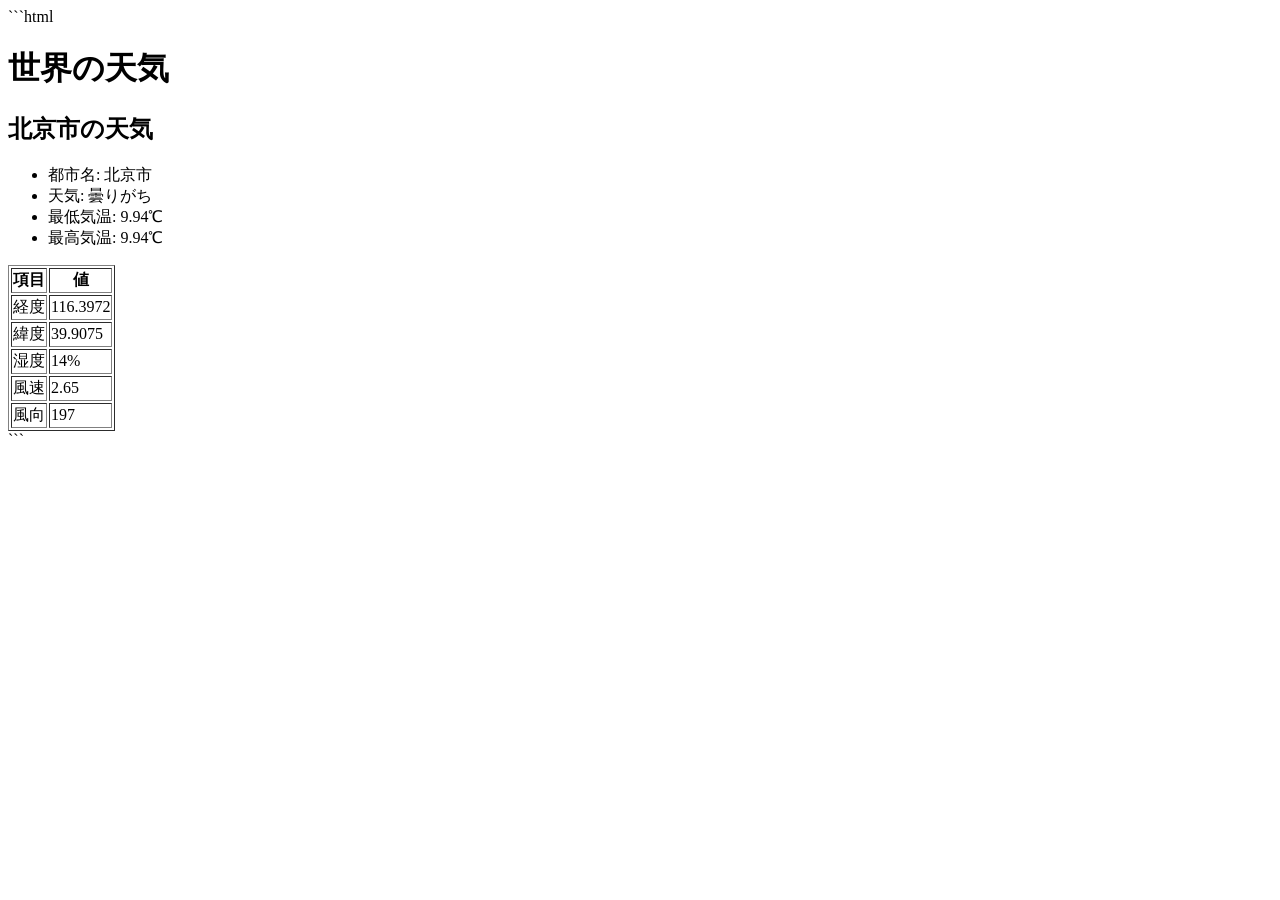
==== project.html @ e5bcef0a "第一回" ====
<!-- 課題1-4: プロジェクト課題の検索結果を表示する HTML をここに記述してください．-->
```html
<!DOCTYPE html>
<html lang="ja">
<head>
    <meta charset="UTF-8">
    <title>世界の天気</title>
</head>
<body>

    <h1>世界の天気</h1>

    <h2>北京市の天気</h2>

    <ul>
        <li>都市名: 北京市</li>
        <li>天気: 曇りがち</li>
        <li>最低気温: 9.94℃</li>
        <li>最高気温: 9.94℃</li>
    </ul>

    <table border="1">
        <tr>
            <th>項目</th>
            <th>値</th>
        </tr>
        <tr>
            <td>経度</td>
            <td>116.3972</td>
        </tr>
        <tr>
            <td>緯度</td>
            <td>39.9075</td>
        </tr>
        <tr>
            <td>湿度</td>
            <td>14%</td>
        </tr>
        <tr>
            <td>風速</td>
            <td>2.65</td>
        </tr>
        <tr>
            <td>風向</td>
            <td>197</td>
        </tr>
    </table>

</body>
</html>
```
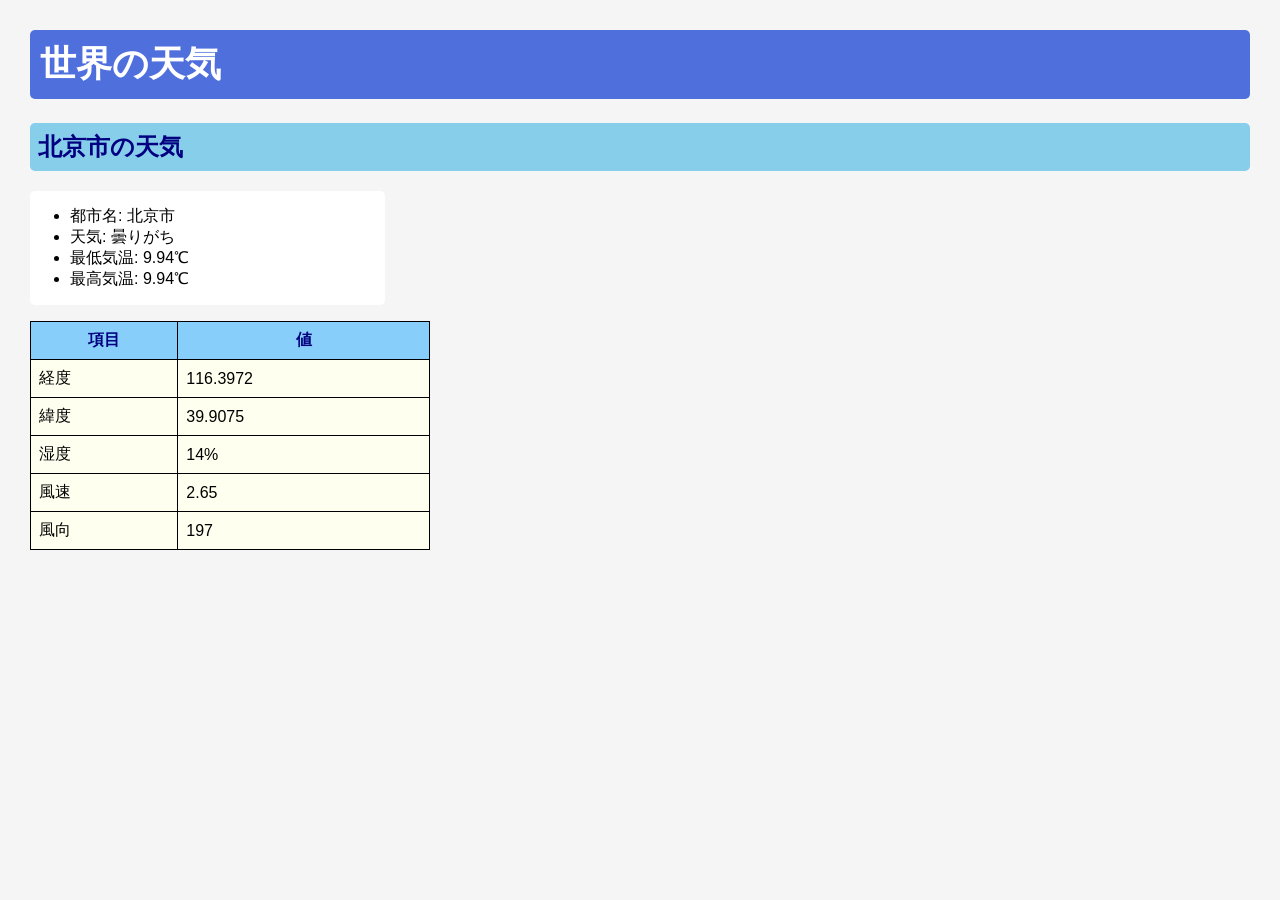
==== commit bc1d7a59: "第二回" ====
--- a/project.html
+++ b/project.html
@@ -1,10 +1,10 @@
 <!-- 課題1-4: プロジェクト課題の検索結果を表示する HTML をここに記述してください．-->
-```html
 <!DOCTYPE html>
 <html lang="ja">
 <head>
     <meta charset="UTF-8">
     <title>世界の天気</title>
+    <link rel="stylesheet" href="project.css">
 </head>
 <body>
 
@@ -19,7 +19,7 @@
         <li>最高気温: 9.94℃</li>
     </ul>
 
-    <table border="1">
+    <table>
         <tr>
             <th>項目</th>
             <th>値</th>
@@ -47,5 +47,4 @@
     </table>
 
 </body>
-</html>
-```
+</html>
--- a/project.css
+++ b/project.css
@@ -0,0 +1,54 @@
+body {
+    font-family: sans-serif;
+    margin: 30px;
+    background-color: #f5f5f5;
+}
+
+
+h1 {
+    background-color: #4f6fdc;
+    color: white;
+    padding: 10px;
+    font-size: 36px;
+    border-radius: 5px;
+}
+
+
+h2 {
+    background-color: #87ceeb;
+    color: navy;
+    padding: 8px;
+    font-size: 24px;
+    border-radius: 5px;
+}
+
+
+ul {
+    background-color: white;
+    padding: 15px 15px 15px 40px;
+    width: 300px;
+    border-radius: 5px;
+}
+
+
+table {
+    border-collapse: collapse;
+    background-color: #fff8dc;
+    width: 400px;
+    margin-top: 15px;
+}
+
+
+th {
+    background-color: #87cefa;
+    color: navy;
+    padding: 8px;
+    border: 1px solid black;
+}
+
+
+td {
+    background-color: #fffff0;
+    padding: 8px;
+    border: 1px solid black;
+}
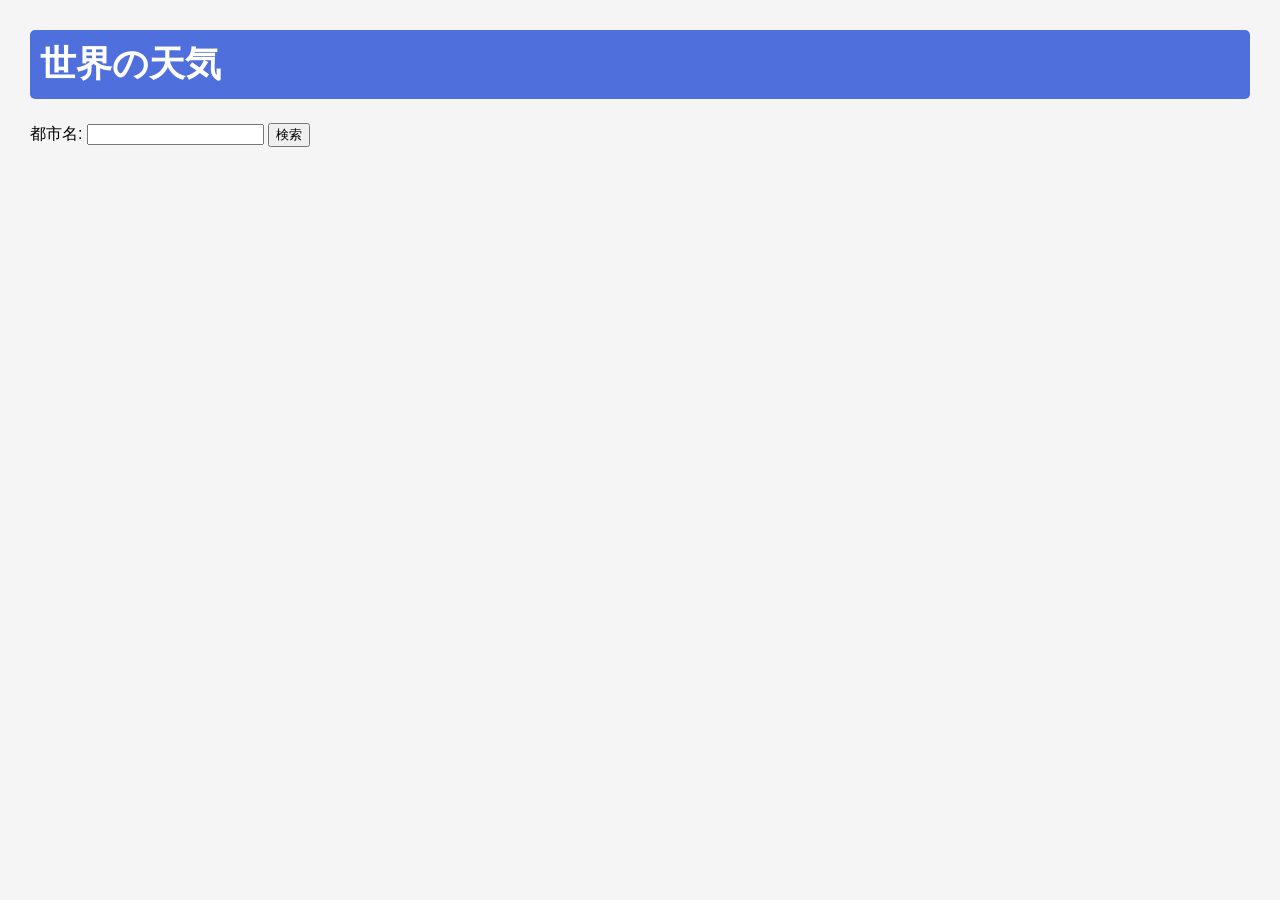
==== commit f710c85f: "第五回" ====
--- a/project.html
+++ b/project.html
@@ -10,41 +10,15 @@
 
     <h1>世界の天気</h1>
 
-    <h2>北京市の天気</h2>
+    <p>
+        <label for="city">都市名:</label>
+        <input type="text" id="city">
+        <button id="search">検索</button>
+    </p>
 
-    <ul>
-        <li>都市名: 北京市</li>
-        <li>天気: 曇りがち</li>
-        <li>最低気温: 9.94℃</li>
-        <li>最高気温: 9.94℃</li>
-    </ul>
+    <div id="result"></div>
 
-    <table>
-        <tr>
-            <th>項目</th>
-            <th>値</th>
-        </tr>
-        <tr>
-            <td>経度</td>
-            <td>116.3972</td>
-        </tr>
-        <tr>
-            <td>緯度</td>
-            <td>39.9075</td>
-        </tr>
-        <tr>
-            <td>湿度</td>
-            <td>14%</td>
-        </tr>
-        <tr>
-            <td>風速</td>
-            <td>2.65</td>
-        </tr>
-        <tr>
-            <td>風向</td>
-            <td>197</td>
-        </tr>
-    </table>
+    <script src="weather.js"></script>
 
 </body>
 </html>
--- a/project.css
+++ b/project.css
@@ -51,4 +51,14 @@
     background-color: #fffff0;
     padding: 8px;
     border: 1px solid black;
-}+}
+
+
+
+function searchCity() {
+    let city = document.querySelector("#city").value;
+    console.log(city);
+}
+
+let button = document.querySelector("#search");
+button.addEventListener("click", searchCity);
